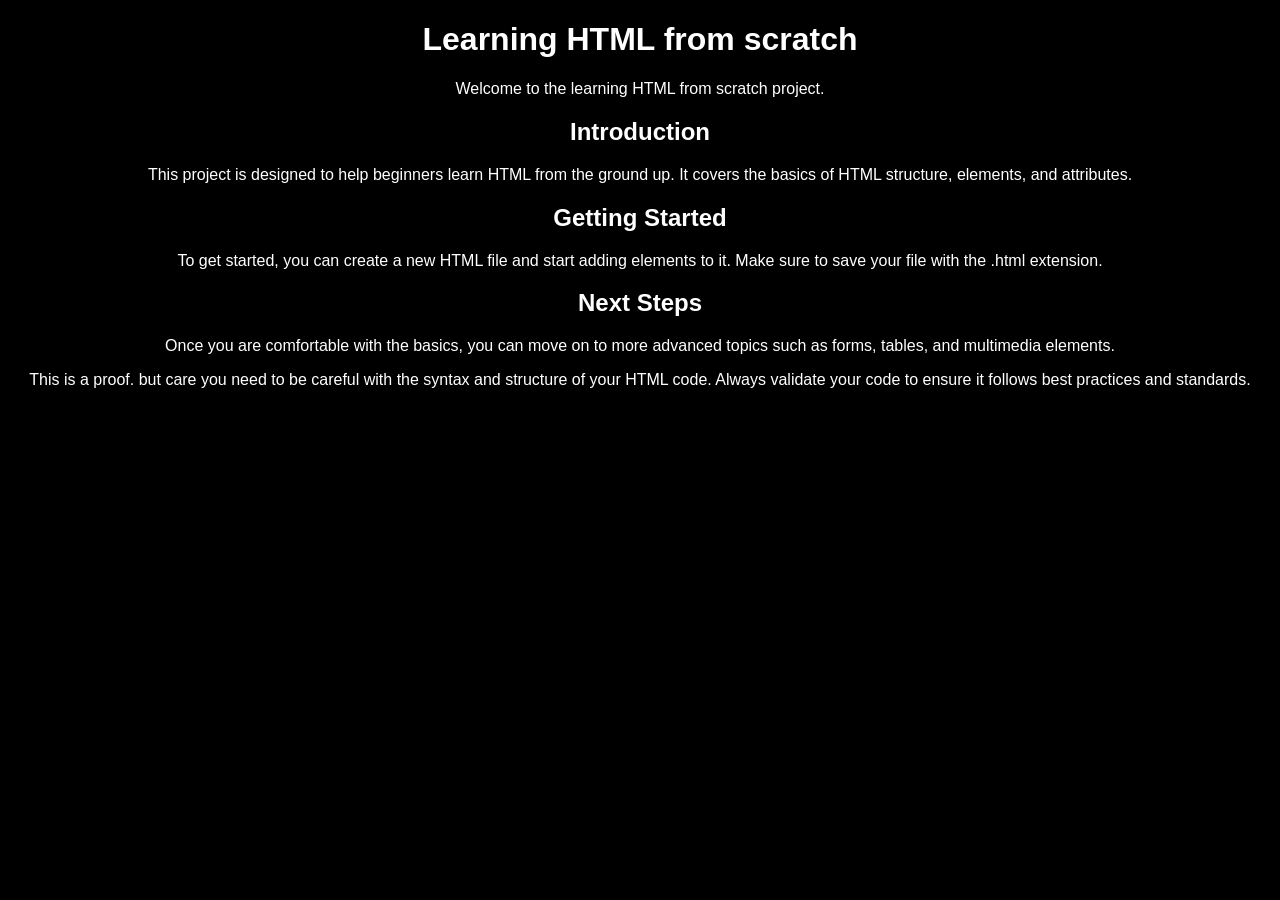
==== index01.html @ 9d33f4e5 "atualização" ====
<!DOCTYPE html>
<html lang="en">
<head>
    <meta charset="UTF-8">
    <meta name="viewport" content="width=device-width, initial-scale=1.0">
    <title>Learning HTML from scratch</title>
    <link rel="stylesheet" href="style.css">
</head>
<body>
    <h1>Learning HTML from scratch</h1>
    <p>Welcome to the learning HTML from scratch project.</p>

    <h2>Introduction</h2>

    <p>This project is designed to help beginners learn HTML from the ground up. It covers the basics of HTML structure, elements, and attributes.</p>

    <h2>Getting Started</h2>

    <p>To get started, you can create a new HTML file and start adding elements to it. Make sure to save your file with the .html extension.</p>


    <h2>Next Steps</h2>
    <p>Once you are comfortable with the basics, you can move on to more advanced topics such as forms, tables, and multimedia elements.</p>

This is a proof.

but care you need to be careful with the syntax and structure of your HTML code. Always validate your code to ensure it follows best practices and standards.





    
</body>
</html>
---- style.css ----
body{
    background-color: black;
    color: white;
    font-family: Arial, sans-serif;
    text-align: center;
    box-sizing: border-box;

}
button{
    background-color: #00ff08;
    color: rgb(0, 0, 0);
    padding: 10px 20px;
    border: 2px solid #000000;
    border-radius: 5px;
    box-shadow:inset 3px 3px 3px  #583232;
    font-size: 16px;
    width: 200px;
    text-shadow: 1px 1px 1px #000000;
}
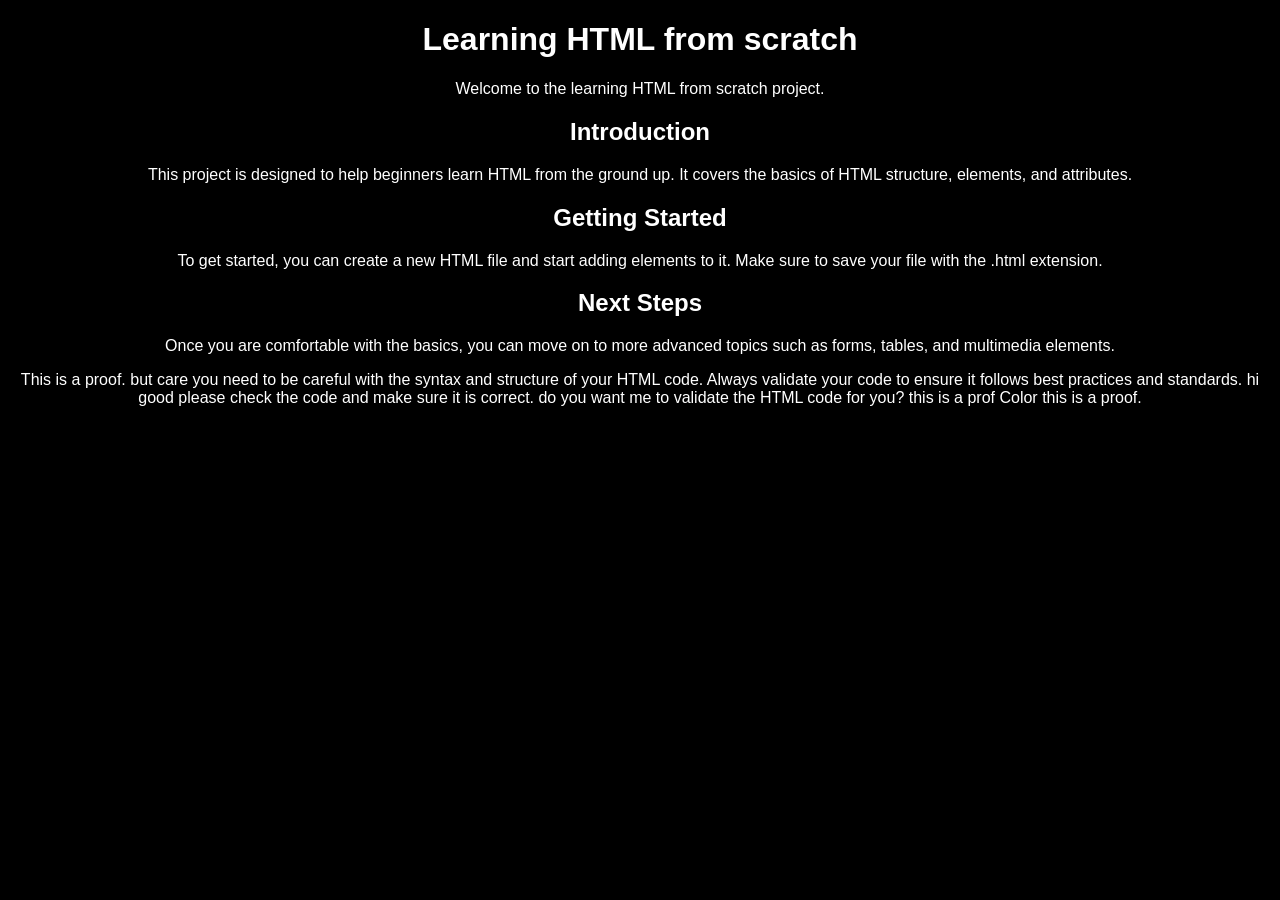
==== commit a6690e45: "add  ." ====
--- a/index01.html
+++ b/index01.html
@@ -27,7 +27,11 @@
 but care you need to be careful with the syntax and structure of your HTML code. Always validate your code to ensure it follows best practices and standards.
 
 
+hi good  please check the code and make sure it is correct.
 
+do you want me to validate the HTML code for you?
+this is a prof
+Color this is a proof.
 
 
     
